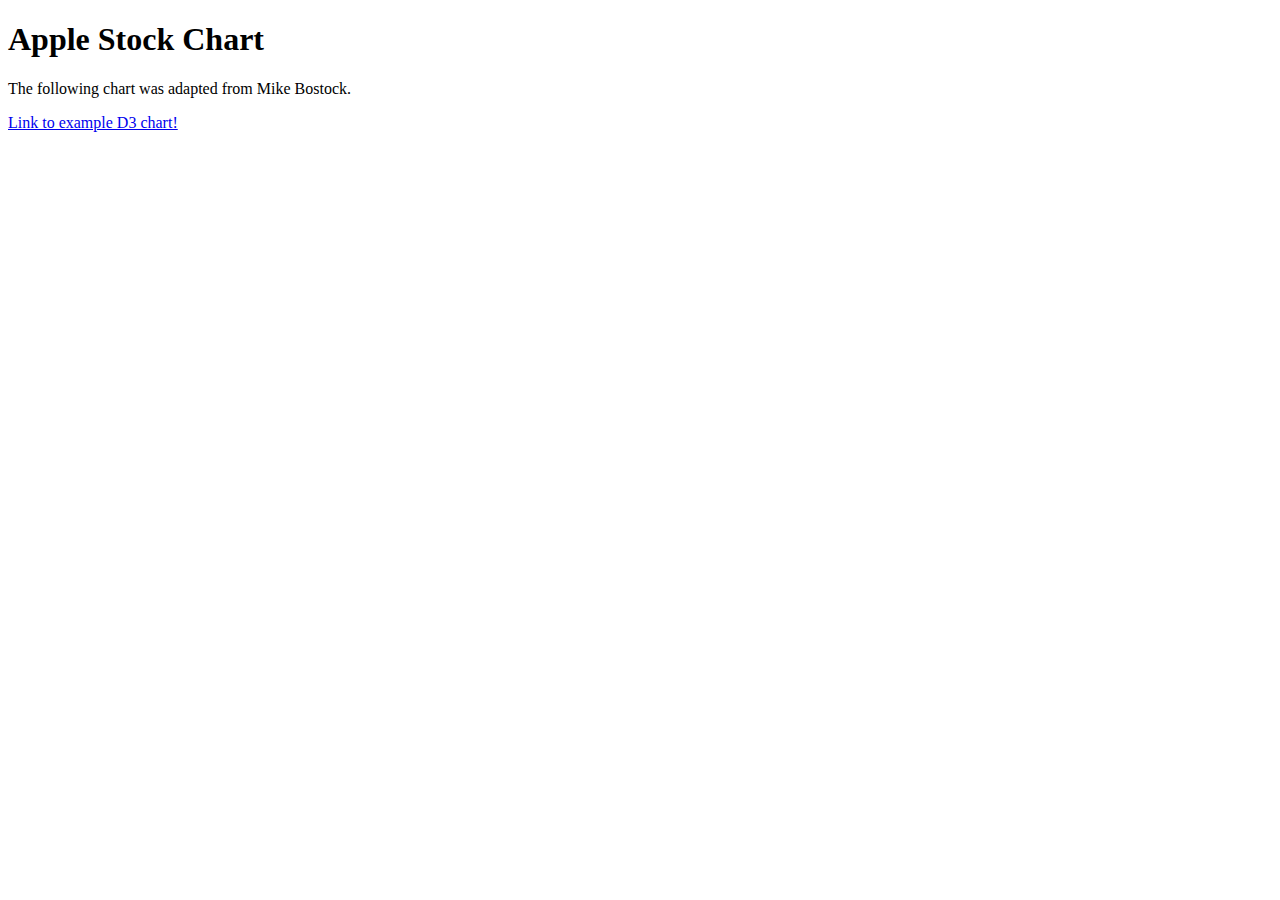
==== index.html @ 257b8afe "Initial commit" ====
<!DOCTYPE html>
<html>

<head>
  <title> Example Site </title>
</head>

<body>
  <h1> Apple Stock Chart </h1>
  <p>The following chart was adapted from Mike Bostock.</p>
  <a href="example-chart.html">Link to example D3 chart!</a>
</body>

</html>
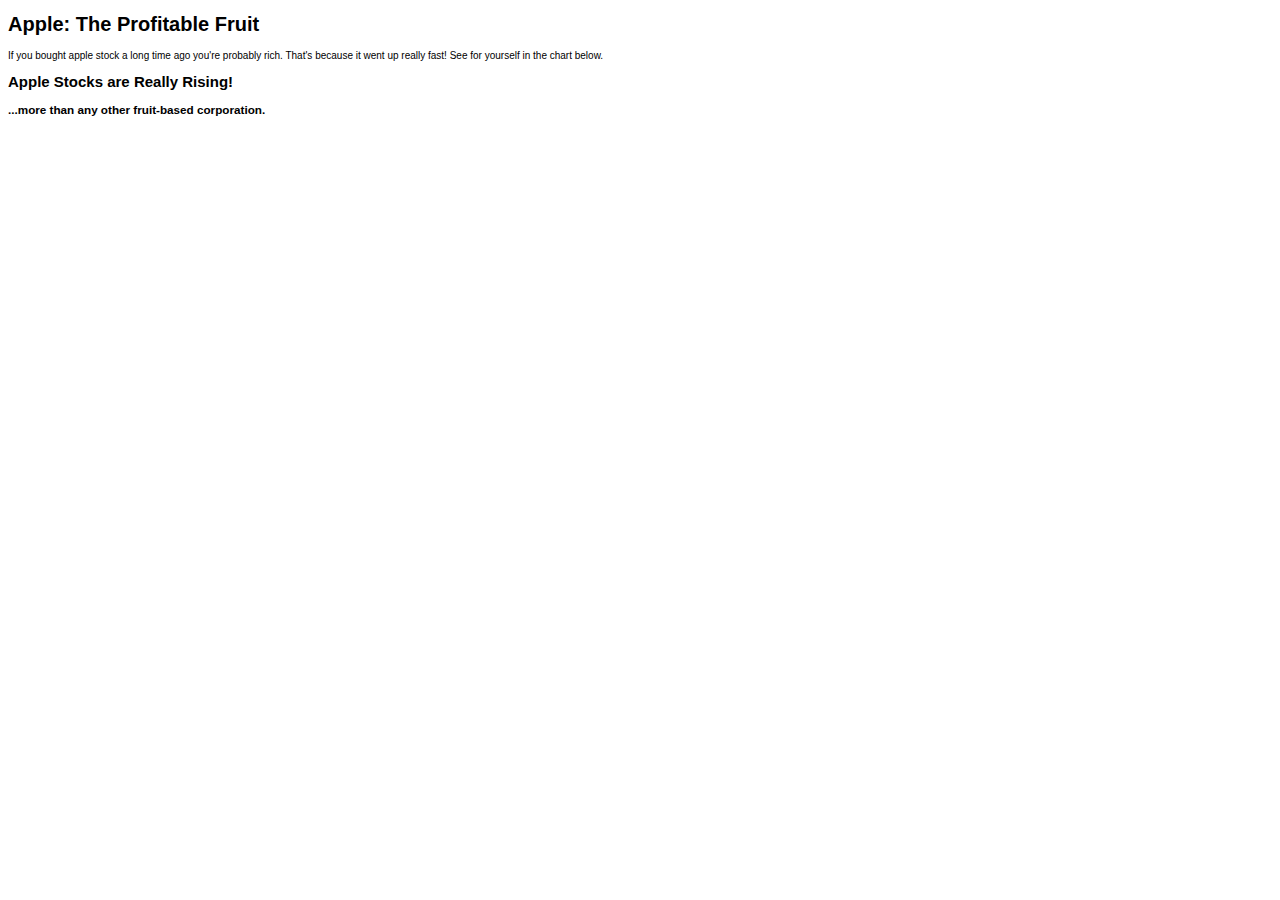
==== commit 5af67798: "Initialize part2" ====
--- a/index.html
+++ b/index.html
@@ -2,14 +2,25 @@
 <html>
 
 <head>
-  <title> Example Site </title>
+    <title> Example Site </title>
+
+    <!--Link to StyleSheets in the head-->
+    <link href="styles/style.css" rel="stylesheet" type="text/css">
 </head>
 
 <body>
-  <h1> Apple Stock Chart </h1>
-  <p>The following chart was adapted from Mike Bostock.</p>
-  <a href="example-chart.html">Link to example D3 chart!</a>
+    <h1> Apple: The Profitable Fruit </h1>
+
+    <p> If you bought apple stock a long time ago you're probably rich. That's because it went up really fast! See for yourself in the chart below. </p>
+
+    <h2> Apple Stocks are Really Rising! </h2>
+
+    <h3> ...more than any other fruit-based corporation. </h3>
+    <div id='apple-stock-chart' class='chart'></div>
+
+    <!-- Run JavaScript scripts in the body -->
+    <script src="//d3js.org/d3.v3.min.js"></script>
+    <script src="scripts/chart.js"></script>
 </body>
 
 </html>
-
--- a/styles/style.css
+++ b/styles/style.css
@@ -0,0 +1,30 @@
+body {
+  font: 10px sans-serif;
+}
+
+#apple-stock-chart .axis path,
+#apple-stock-chart .axis line {
+  fill: none;
+  stroke: #000;
+  shape-rendering: crispEdges;
+}
+
+#apple-stock-chart .x.axis path {
+  display: none;
+}
+
+#apple-stock-chart .line {
+  fill: none;
+  stroke: steelblue;
+  stroke-width: 1.5px;
+}
+
+#apple-stock-chart .overlay {
+  fill: none;
+  pointer-events: all;
+}
+
+#apple-stock-chart .focus circle {
+  fill: none;
+  stroke: steelblue;
+}
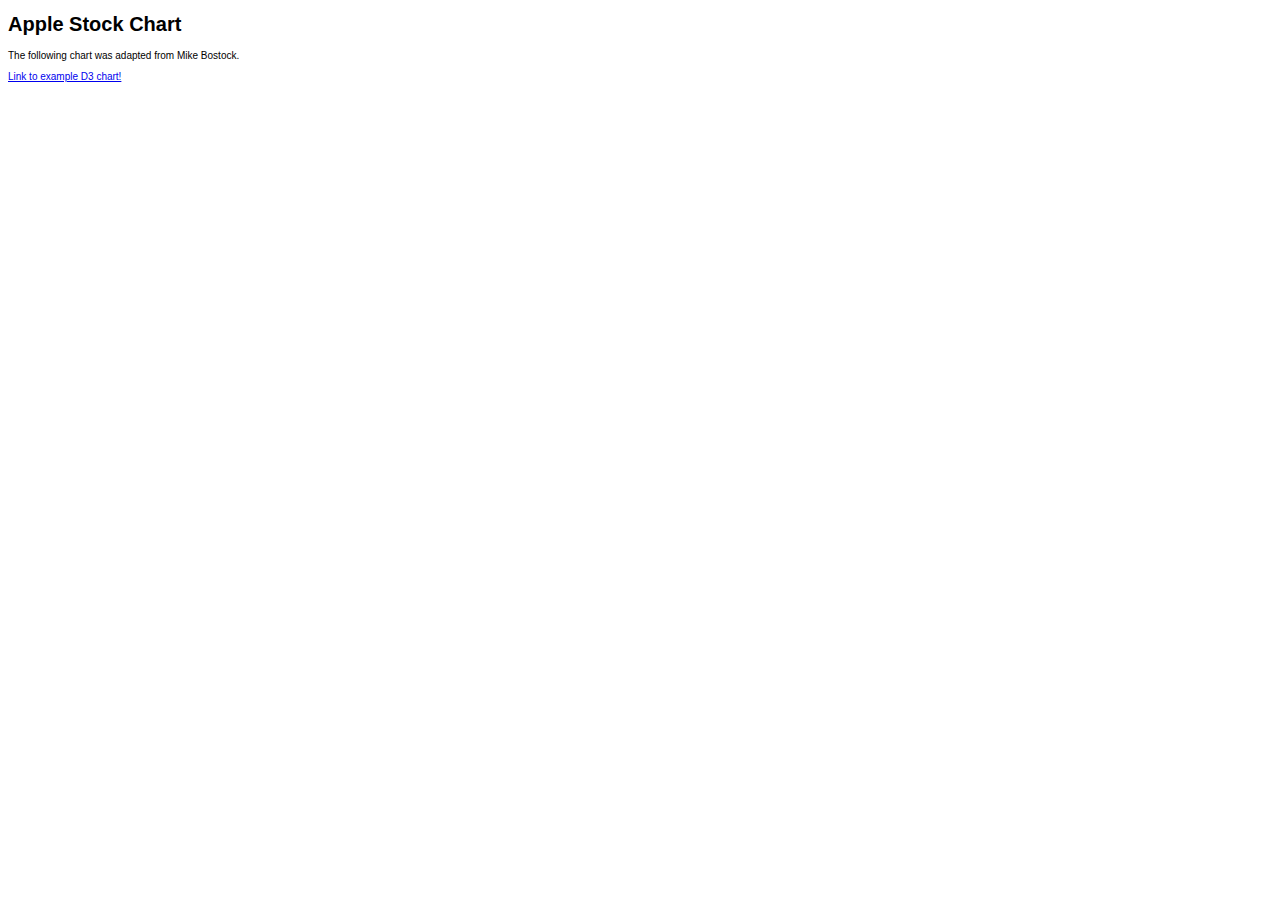
==== commit 1dd32976: "add part1 and part2" ====
--- a/index.html
+++ b/index.html
@@ -1,26 +1,23 @@
 <!DOCTYPE html>
 <html>
+<meta charset="utf-8">
 
 <head>
-    <title> Example Site </title>
-
-    <!--Link to StyleSheets in the head-->
-    <link href="styles/style.css" rel="stylesheet" type="text/css">
+  <title> Example Site </title>
+  
+  <!--Link to StyleSheets in the head-->
+  <link href="styles/style.css" rel="stylesheet" type="text/css">
 </head>
 
 <body>
-    <h1> Apple: The Profitable Fruit </h1>
+  <h1> Apple Stock Chart </h1>
+  <p>The following chart was adapted from Mike Bostock.</p>
+  <a href="example-chart.html">Link to example D3 chart!</a>
 
-    <p> If you bought apple stock a long time ago you're probably rich. That's because it went up really fast! See for yourself in the chart below. </p>
-
-    <h2> Apple Stocks are Really Rising! </h2>
-
-    <h3> ...more than any other fruit-based corporation. </h3>
-    <div id='apple-stock-chart' class='chart'></div>
-
-    <!-- Run JavaScript scripts in the body -->
-    <script src="//d3js.org/d3.v3.min.js"></script>
-    <script src="scripts/chart.js"></script>
+  <!-- Run JavaScript scripts in the body -->
+  <script src="//web.archive.org/web/20160418220302js_/http://d3js.org/d3.v3.min.js"></script>
+  <script src="scripts/chart.js"></script>
 </body>
 
 </html>
+
--- a/styles/style.css
+++ b/styles/style.css
@@ -1,30 +1,30 @@
-body {
-  font: 10px sans-serif;
-}
-
-#apple-stock-chart .axis path,
-#apple-stock-chart .axis line {
-  fill: none;
-  stroke: #000;
-  shape-rendering: crispEdges;
-}
-
-#apple-stock-chart .x.axis path {
-  display: none;
-}
-
-#apple-stock-chart .line {
-  fill: none;
-  stroke: steelblue;
-  stroke-width: 1.5px;
-}
-
-#apple-stock-chart .overlay {
-  fill: none;
-  pointer-events: all;
-}
-
-#apple-stock-chart .focus circle {
-  fill: none;
-  stroke: steelblue;
-}
+body {
+  font: 10px sans-serif;
+}
+
+#apple-stock-chart .axis path,
+#apple-stock-chart .axis line {
+  fill: none;
+  stroke: #000;
+  shape-rendering: crispEdges;
+}
+
+#apple-stock-chart .x.axis path {
+  display: none;
+}
+
+#apple-stock-chart .line {
+  fill: none;
+  stroke: steelblue;
+  stroke-width: 1.5px;
+}
+
+#apple-stock-chart .overlay {
+  fill: none;
+  pointer-events: all;
+}
+
+#apple-stock-chart .focus circle {
+  fill: none;
+  stroke: steelblue;
+}